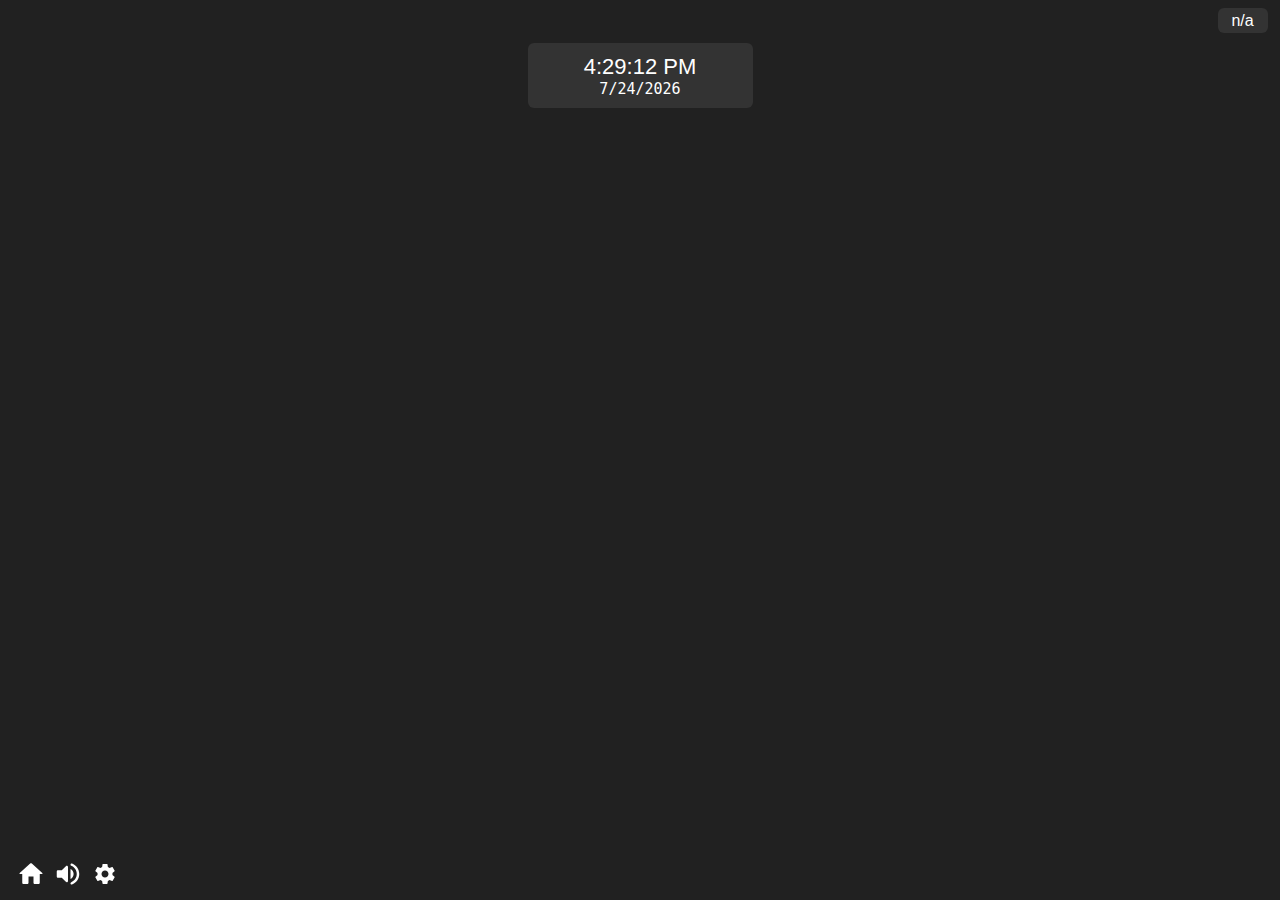
==== pages/popup/index.html @ 883fef02 "Added popup menu & added Alt+A to get to audio settings" ====
<!DOCTYPE html>
<html>

<head>
  <meta charset="UTF-8" />
  <title>Popup</title>
  <link rel="stylesheet" href="./style.css" />
  <script src="./main.js" type="module"></script>
</head>

<body>
  <div class="holder">
    <div class="top">
      <div class="battery">n/a</div>
    </div>
    <div class="container">
      <div class="time"></div>
      <div class="date"></div>
    </div>
  </div>
  <div class="bottom-left icon-corner">
    <svg xmlns="http://www.w3.org/2000/svg" viewBox="0 0 24 24" id="home"><path fill="none" d="M0 0h24v24H0V0z"></path><path d="M10 19v-5h4v5c0 .55.45 1 1 1h3c.55 0 1-.45 1-1v-7h1.7c.46 0 .68-.57.33-.87L12.67 3.6c-.38-.34-.96-.34-1.34 0l-8.36 7.53c-.34.3-.13.87.33.87H5v7c0 .55.45 1 1 1h3c.55 0 1-.45 1-1z"></path></svg>
    <svg xmlns="http://www.w3.org/2000/svg" viewBox="0 0 24 24" id="volume-up"><path d="M3 10v4c0 .55.45 1 1 1h3l3.29 3.29c.63.63 1.71.18 1.71-.71V6.41c0-.89-1.08-1.34-1.71-.71L7 9H4c-.55 0-1 .45-1 1zm13.5 2c0-1.77-1.02-3.29-2.5-4.03v8.05c1.48-.73 2.5-2.25 2.5-4.02zM14 4.45v.2c0 .38.25.71.6.85C17.18 6.53 19 9.06 19 12s-1.82 5.47-4.4 6.5c-.36.14-.6.47-.6.85v.2c0 .63.63 1.07 1.21.85C18.6 19.11 21 15.84 21 12s-2.4-7.11-5.79-8.4c-.58-.23-1.21.22-1.21.85z"></path></svg>
    <svg xmlns="http://www.w3.org/2000/svg" viewBox="-3 -3 30 30" id="settings"><path fill="none" d="M0 0h24v24H0V0z"></path><path d="M19.43 12.98c.04-.32.07-.64.07-.98s-.03-.66-.07-.98l2.11-1.65c.19-.15.24-.42.12-.64l-2-3.46c-.12-.22-.39-.3-.61-.22l-2.49 1c-.52-.4-1.08-.73-1.69-.98l-.38-2.65C14.46 2.18 14.25 2 14 2h-4c-.25 0-.46.18-.49.42l-.38 2.65c-.61.25-1.17.59-1.69.98l-2.49-1c-.23-.09-.49 0-.61.22l-2 3.46c-.13.22-.07.49.12.64l2.11 1.65c-.04.32-.07.65-.07.98s.03.66.07.98l-2.11 1.65c-.19.15-.24.42-.12.64l2 3.46c.12.22.39.3.61.22l2.49-1c.52.4 1.08.73 1.69.98l.38 2.65c.03.24.24.42.49.42h4c.25 0 .46-.18.49-.42l.38-2.65c.61-.25 1.17-.59 1.69-.98l2.49 1c.23.09.49 0 .61-.22l2-3.46c.12-.22.07-.49-.12-.64l-2.11-1.65zM12 15.5c-1.93 0-3.5-1.57-3.5-3.5s1.57-3.5 3.5-3.5 3.5 1.57 3.5 3.5-1.57 3.5-3.5 3.5z"></path></svg>
  </div>
</body>

</html>
---- pages/popup/style.css ----
* {
    font-family: "Noto sans", sans-serif;
    box-sizing: border-box;
  }
  
  
  html {
    width: 250px; /* max: 1000px */
    height: 300px; /* max: 750px */
  }

  body {
    padding: 8px;
    background: #212121;
    color: #ffffff;
  }
  
  .holder {
    position: fixed;
    height: 100%;
    width: 100%;
    top: 0;
    left: 0; 
    display: flex;
    flex-direction: column;
    align-items: center;
    margin-top: 8px;
    gap: 10px;
  }

  .top{
    width: 100%;
    height: 25px;
  }

  .battery {
    height: 25px;
    width: 50px;
    background-color: #333333;
    border-radius: 6px;

    display: flex;
    align-items: center;
    justify-content: center;
    position: fixed;
    right: 12.5px;
  }

  .container {
    width: 225px;
    height: 65px;
    background-color: #333333;
    border-radius: 6px;
    display: flex;
    flex-direction: column;
    align-items: center;
    justify-content: center;
    text-align: center;
    gap: 2.5px;
     
  }
  
  
  .time {
    font-size: 22px;
  }

  .date {
    font: 15px monospace;
    line-height: 100%;
  }

  .bottom-left {
    bottom: 10px;
    left: 15px;
  }

  .icon-corner {
    position: fixed;
    display: flex;
    flex-direction: row;
    align-items: center;
    justify-content: center;
    gap: 5px;
  }

  svg {
    color: white;
    filter: brightness(0) invert(1);
    margin: 1px;
    width: 30px;
    height: 30px;
    cursor: pointer;
    transition: transform 250ms;
  }
  
  svg:hover {
    transform: scale(1.2);
  }
  
  #move {
    cursor: move;
  }
  
  /* alternate mode */
  
  body.black-text {
    color: black;
  }
  
  body.black-text svg {
    filter: brightness(0);
  }
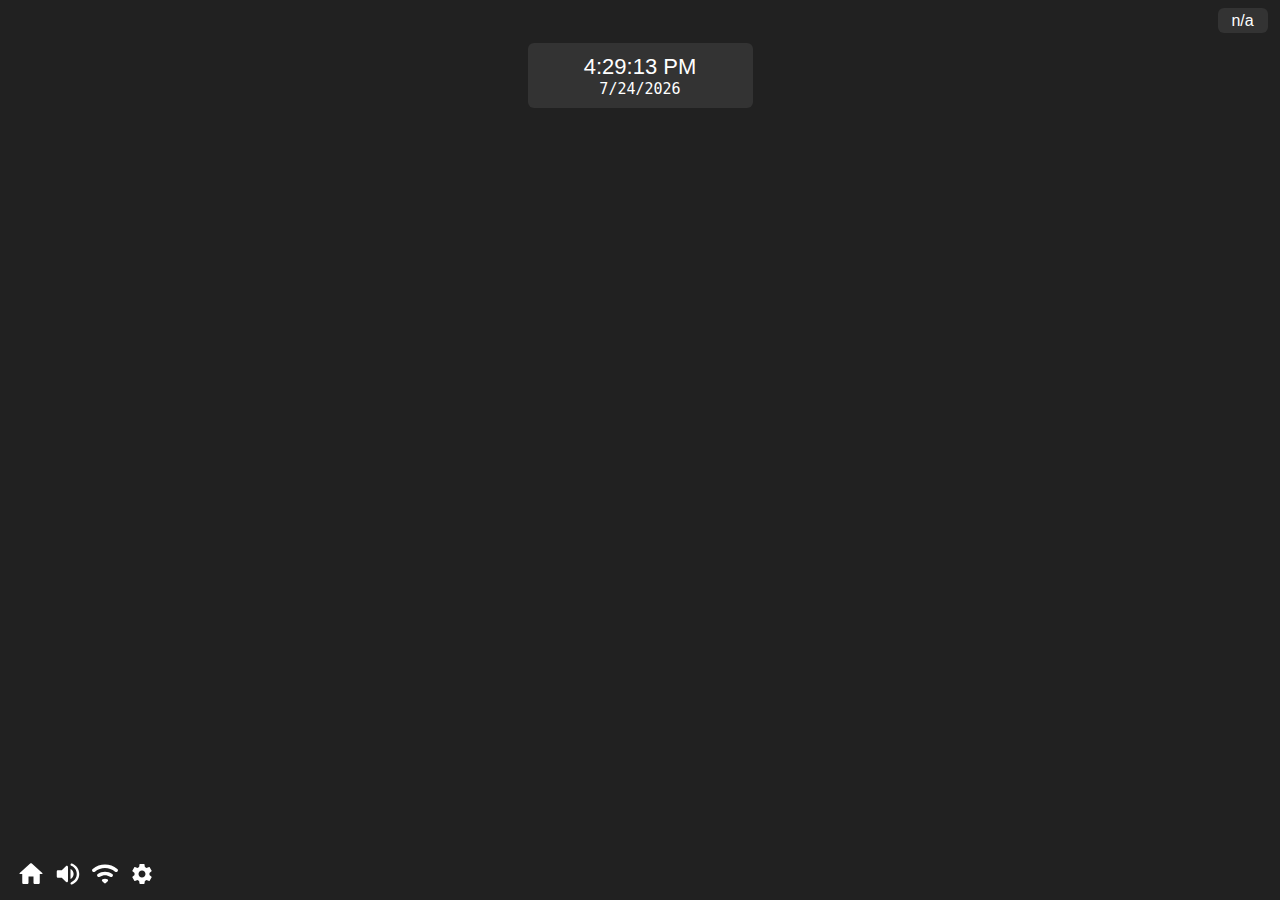
==== commit a21cc0c4: "Added wifi button to popup" ====
--- a/pages/popup/index.html
+++ b/pages/popup/index.html
@@ -21,6 +21,7 @@
   <div class="bottom-left icon-corner">
     <svg xmlns="http://www.w3.org/2000/svg" viewBox="0 0 24 24" id="home"><path fill="none" d="M0 0h24v24H0V0z"></path><path d="M10 19v-5h4v5c0 .55.45 1 1 1h3c.55 0 1-.45 1-1v-7h1.7c.46 0 .68-.57.33-.87L12.67 3.6c-.38-.34-.96-.34-1.34 0l-8.36 7.53c-.34.3-.13.87.33.87H5v7c0 .55.45 1 1 1h3c.55 0 1-.45 1-1z"></path></svg>
     <svg xmlns="http://www.w3.org/2000/svg" viewBox="0 0 24 24" id="volume-up"><path d="M3 10v4c0 .55.45 1 1 1h3l3.29 3.29c.63.63 1.71.18 1.71-.71V6.41c0-.89-1.08-1.34-1.71-.71L7 9H4c-.55 0-1 .45-1 1zm13.5 2c0-1.77-1.02-3.29-2.5-4.03v8.05c1.48-.73 2.5-2.25 2.5-4.02zM14 4.45v.2c0 .38.25.71.6.85C17.18 6.53 19 9.06 19 12s-1.82 5.47-4.4 6.5c-.36.14-.6.47-.6.85v.2c0 .63.63 1.07 1.21.85C18.6 19.11 21 15.84 21 12s-2.4-7.11-5.79-8.4c-.58-.23-1.21.22-1.21.85z"></path></svg>
+    <svg xmlns="http://www.w3.org/2000/svg" viewBox="0 0 24 24" id="wifi"><path fill="none" d="M0 0h24v24H0V0zm0 0h24v24H0V0z"></path><path d="M2.06 10.06c.51.51 1.32.56 1.87.1 4.67-3.84 11.45-3.84 16.13-.01.56.46 1.38.42 1.89-.09.59-.59.55-1.57-.1-2.1-5.71-4.67-13.97-4.67-19.69 0-.65.52-.7 1.5-.1 2.1zm7.76 7.76l1.47 1.47c.39.39 1.02.39 1.41 0l1.47-1.47c.47-.47.37-1.28-.23-1.59-1.22-.63-2.68-.63-3.91 0-.57.31-.68 1.12-.21 1.59zm-3.73-3.73c.49.49 1.26.54 1.83.13 2.44-1.73 5.72-1.73 8.16 0 .57.4 1.34.36 1.83-.13l.01-.01c.6-.6.56-1.62-.13-2.11-3.44-2.49-8.13-2.49-11.58 0-.69.5-.73 1.51-.12 2.12z"></path></svg>
     <svg xmlns="http://www.w3.org/2000/svg" viewBox="-3 -3 30 30" id="settings"><path fill="none" d="M0 0h24v24H0V0z"></path><path d="M19.43 12.98c.04-.32.07-.64.07-.98s-.03-.66-.07-.98l2.11-1.65c.19-.15.24-.42.12-.64l-2-3.46c-.12-.22-.39-.3-.61-.22l-2.49 1c-.52-.4-1.08-.73-1.69-.98l-.38-2.65C14.46 2.18 14.25 2 14 2h-4c-.25 0-.46.18-.49.42l-.38 2.65c-.61.25-1.17.59-1.69.98l-2.49-1c-.23-.09-.49 0-.61.22l-2 3.46c-.13.22-.07.49.12.64l2.11 1.65c-.04.32-.07.65-.07.98s.03.66.07.98l-2.11 1.65c-.19.15-.24.42-.12.64l2 3.46c.12.22.39.3.61.22l2.49-1c.52.4 1.08.73 1.69.98l.38 2.65c.03.24.24.42.49.42h4c.25 0 .46-.18.49-.42l.38-2.65c.61-.25 1.17-.59 1.69-.98l2.49 1c.23.09.49 0 .61-.22l2-3.46c.12-.22.07-.49-.12-.64l-2.11-1.65zM12 15.5c-1.93 0-3.5-1.57-3.5-3.5s1.57-3.5 3.5-3.5 3.5 1.57 3.5 3.5-1.57 3.5-3.5 3.5z"></path></svg>
   </div>
 </body>
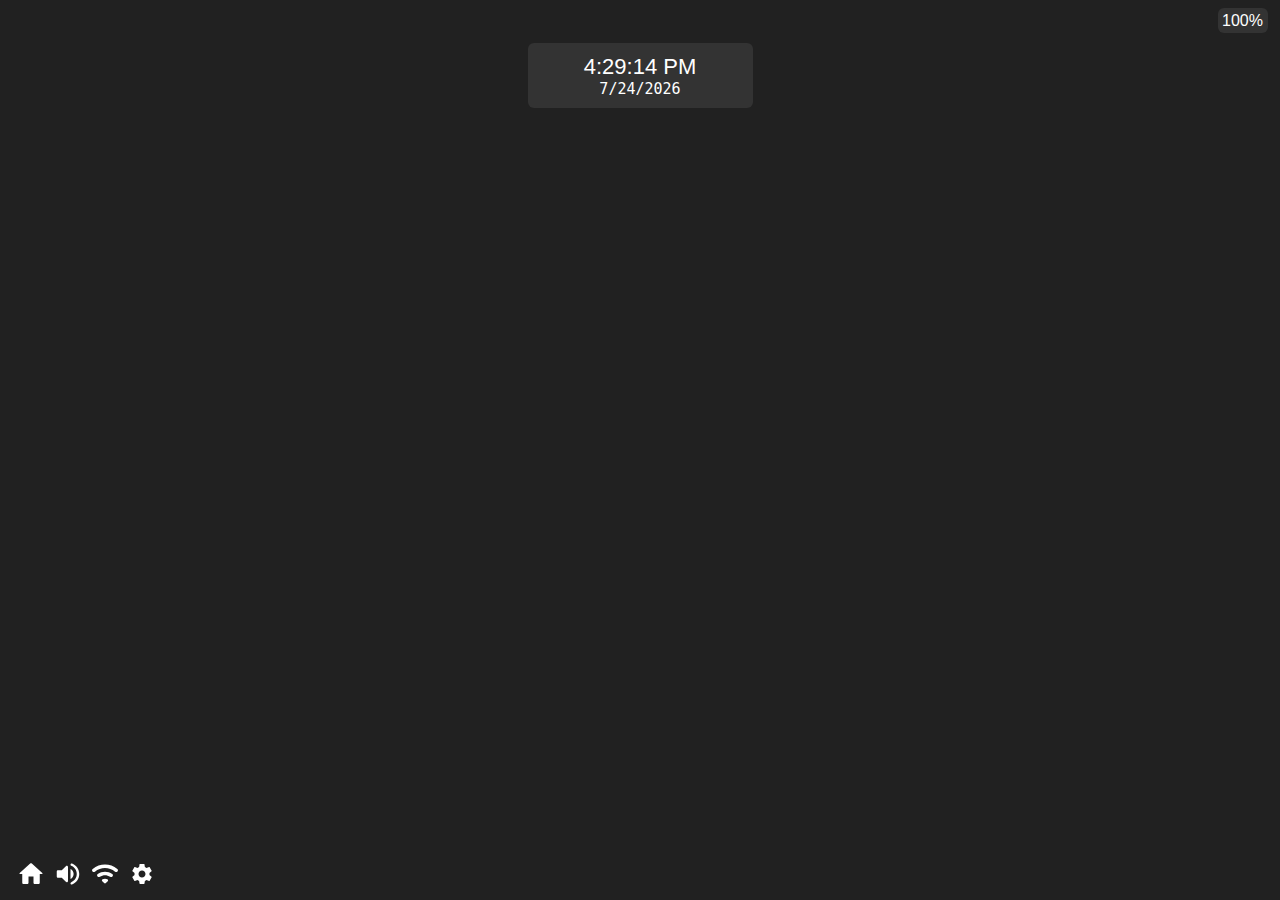
==== commit 19a10f31: "Added Charging Status" ====
--- a/pages/popup/index.html
+++ b/pages/popup/index.html
@@ -11,7 +11,7 @@
 <body>
   <div class="holder">
     <div class="top">
-      <div class="battery">n/a</div>
+      <div class="battery">100%</div>
     </div>
     <div class="container">
       <div class="time"></div>
